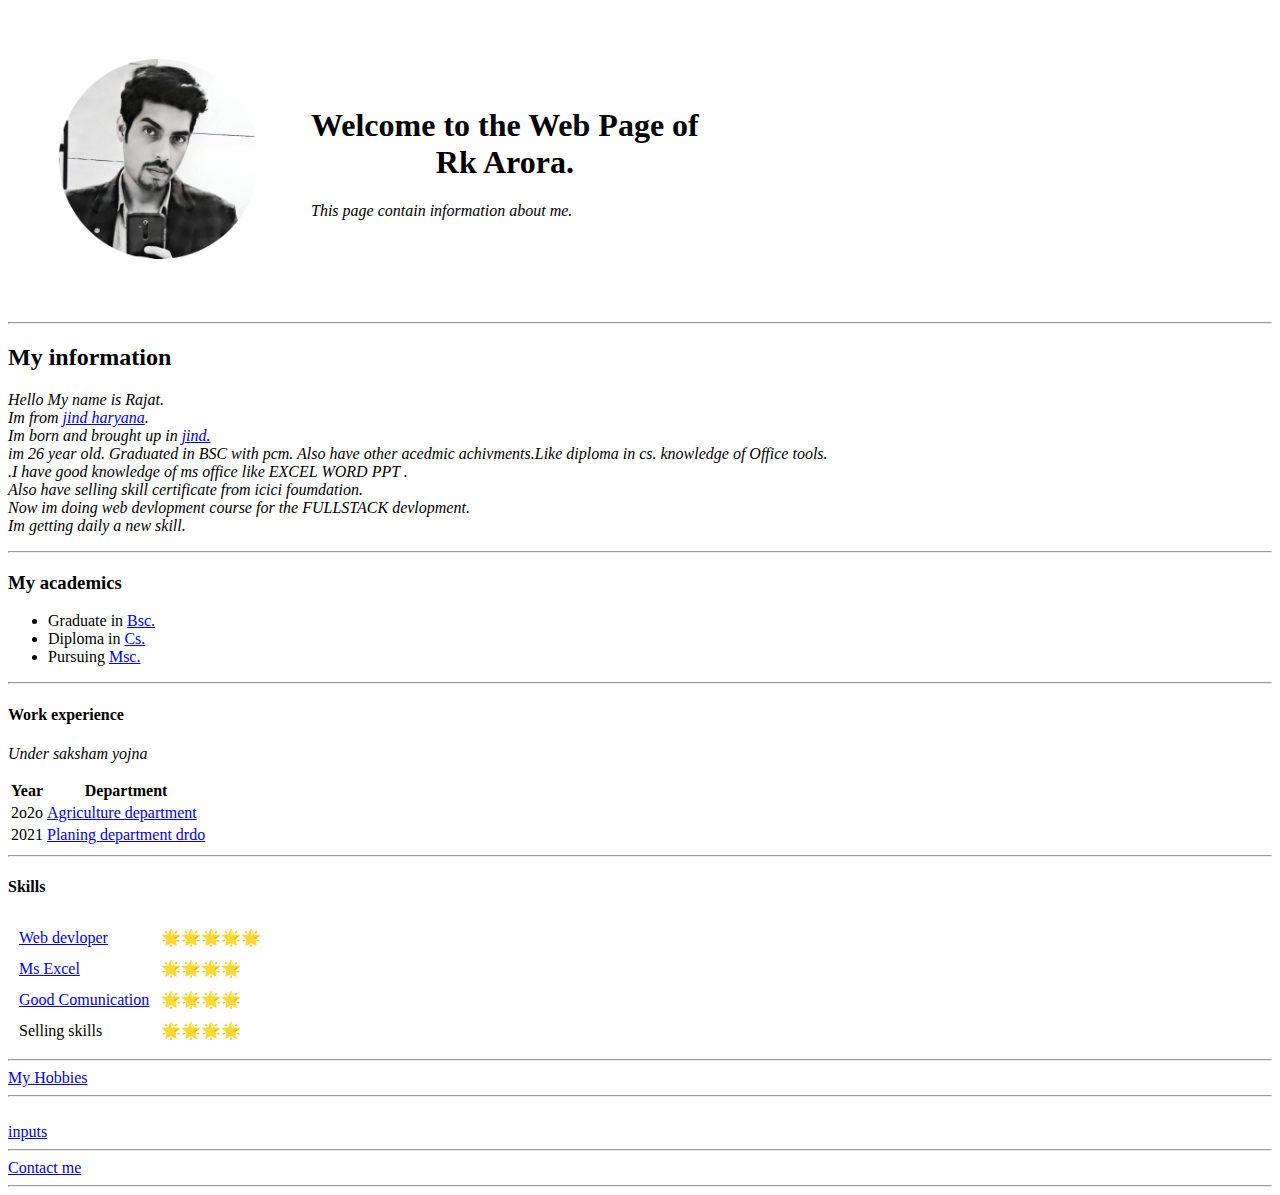
==== index.html @ c860be1c "initial website files" ====
<!DOCTYPE html>
<html lang="en" dir="ltr">

<head>
  <meta charset="utf-8">
  <title>Rajat arora</title>
</head>

<body>
  <table cellspacing="50">
    <tr>
      <td><img src="rk1.png" alt="Rajat arora" width="200" hight="200"></td>
      <td>
        <h1>
          <center> Welcome to the Web Page of <br> Rk Arora. </center>
        </h1>
        <p><em>This page contain information about me.</em></p>
      </td>
    </tr>
  </table>
  <hr>


  <h2>My information</h2>
  <em><p>Hello My name is Rajat.<br>Im from <a href="https://en.wikipedia.org/wiki/Jind">jind haryana</a>.
      <br>
       Im born and brought up in <a href="jind haryana">jind.</a>
         <br>
      im 26 year old. Graduated in BSC with pcm. Also have other acedmic achivments.Like diploma in cs. knowledge of Office tools.<br>
      .I have good knowledge of ms office like EXCEL WORD PPT . <br>
      Also have selling skill certificate from icici foumdation. <br>
      Now im doing web devlopment course for the FULLSTACK devlopment. <br>
      Im getting daily a new skill.</em>
  <hr>


  <h3>My academics</h3>
  <ul>
    <li>Graduate in <a href="https://en.wikipedia.org/wiki/Bachelor_of_Science">Bsc.</a></li>
    <li>Diploma in <a href="https://en.wikipedia.org/wiki/Computer_science#:~:text=Computer%20science%20is%20the%20study%20of%20algorithmic%20processes%2C,of%20implementing%20computational%20systems%20in%20hardware%20and%20software.">Cs.</a></li>
    <li>Pursuing <a href="https://simple.wikipedia.org/wiki/Master_of_Science#:~:text=From%20Simple%20English%20Wikipedia%2C%20the%20free%20encyclopedia%20Master,awarded%20for%20studies%20in%20natural%20sciences%20or%20Engineering.">Msc.</a></li>
  </ul>

  <hr>

  <h4>Work experience</h4>
  <p><em>Under saksham yojna</em></p>
  <table>
    <thead>
      <tr>
        <th>Year</th>
        <th>Department</th>

      </tr>

    </thead>
    <tbody>
      <tr>
        <td>2o2o</td>
        <td><a href="https://en.wikipedia.org/wiki/Department_of_Agriculture_and_Farmers_Welfare">Agriculture department</a></td>
      </tr>
      <tr>
        <td>2021</td>
        <td><a href="https://en.wikipedia.org/wiki/Planning">Planing department drdo</a></td>
      </tr>

    </tbody>
    <tfoot>

    </tfoot>

  </table>
  <hr>


  <h4>Skills</h4>
  <table cellspacing="10">
    <tr>
      <td><a href="https://en.wikipedia.org/wiki/Web_development">Web devloper</a></td>
      <td>🌟🌟🌟🌟🌟</td>
    </tr>
    <tr>
      <td><a href="https://en.wikipedia.org/wiki/Microsoft_Excel">Ms Excel</a></td>
      <td>🌟🌟🌟🌟</td>

    </tr>
    <tr>
      <td><a href="https://en.wikipedia.org/wiki/Communicationbr
        ">Good Comunication</a></td>
      <td>🌟🌟🌟🌟</td>

    </tr>
    <tr>
      <td>Selling skills</td>
      <td>🌟🌟🌟🌟</td>
    </tr>
  </table>

  <hr>
  <a href="hobbies.html">My Hobbies</a>
  <hr>
  <br>
  <a href="input.html">inputs</a>
  <br>
  <hr>
  <a href="contact-me.html">Contact me</a>
  <br>
  <hr>




</body>

</html>
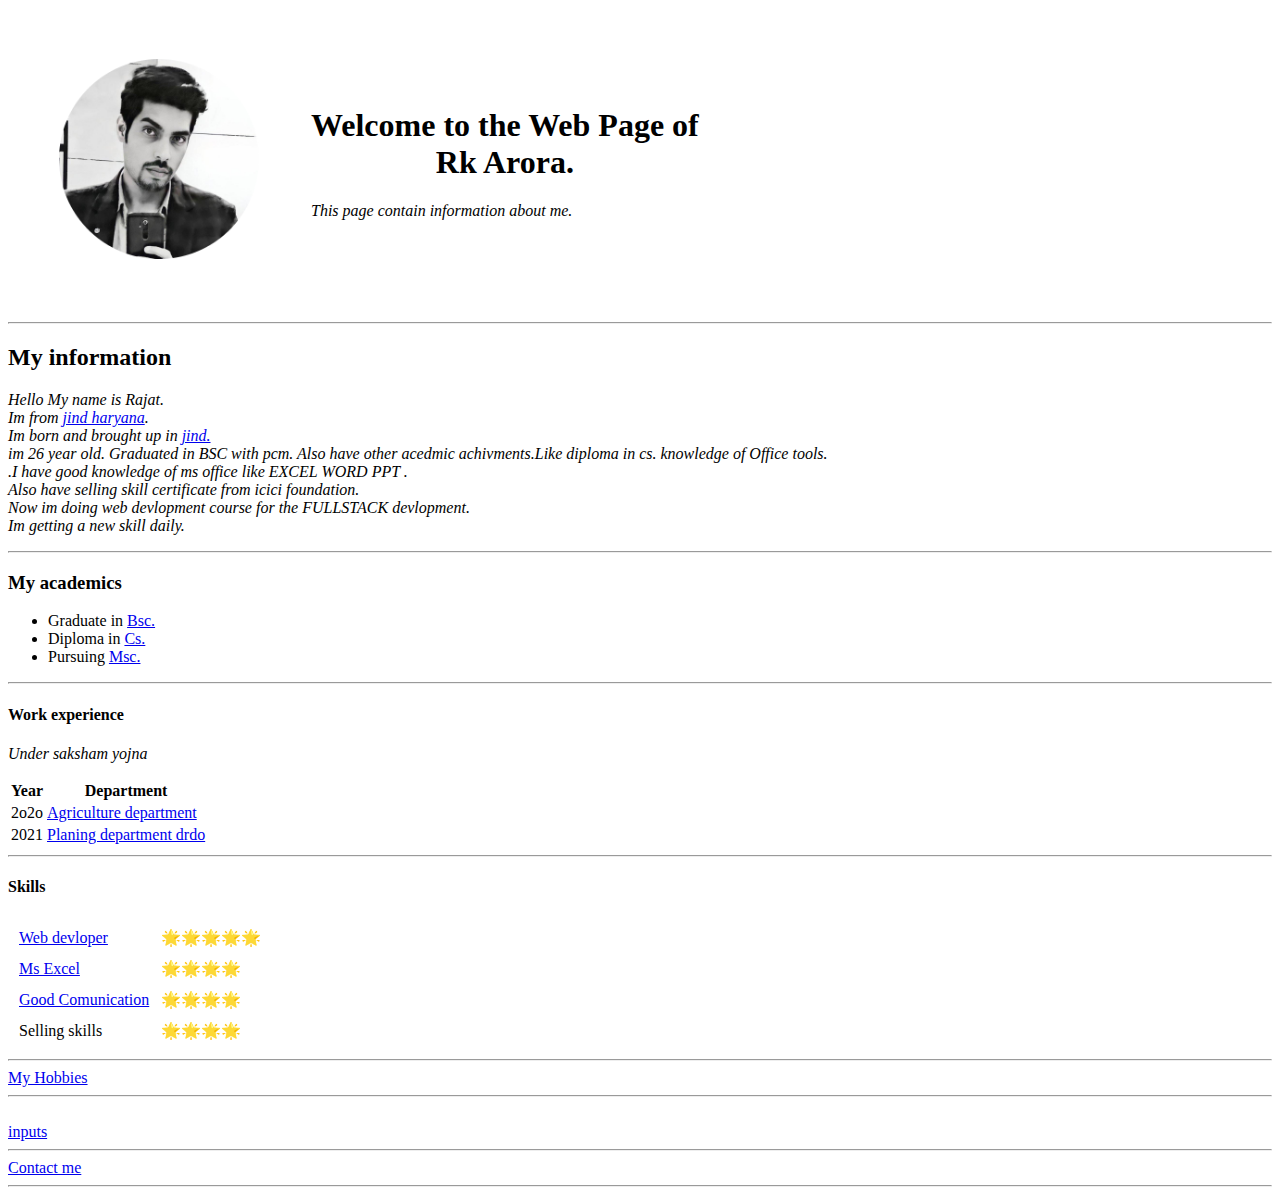
==== commit 64dd4627: "Add files via upload" ====
--- a/index.html
+++ b/index.html
@@ -28,9 +28,9 @@
          <br>
       im 26 year old. Graduated in BSC with pcm. Also have other acedmic achivments.Like diploma in cs. knowledge of Office tools.<br>
       .I have good knowledge of ms office like EXCEL WORD PPT . <br>
-      Also have selling skill certificate from icici foumdation. <br>
+      Also have selling skill certificate from icici foundation. <br>
       Now im doing web devlopment course for the FULLSTACK devlopment. <br>
-      Im getting daily a new skill.</em>
+      Im getting a new skill daily.</em>
   <hr>
 
 
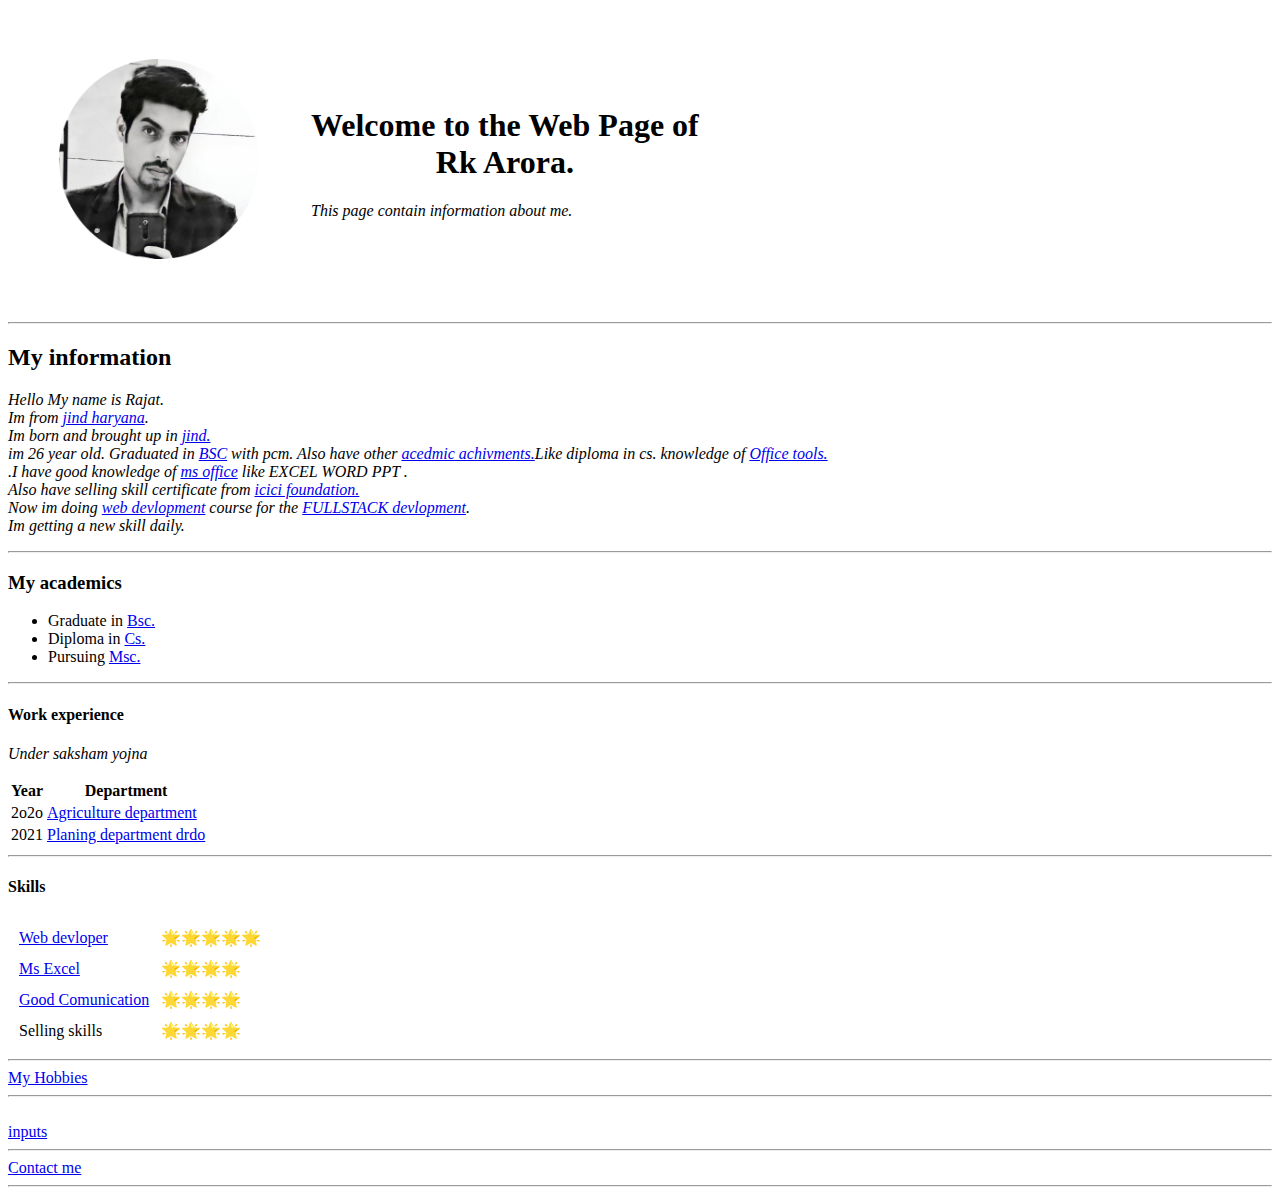
==== commit be4f0834: "Add files via upload" ====
--- a/index.html
+++ b/index.html
@@ -26,10 +26,10 @@
       <br>
        Im born and brought up in <a href="jind haryana">jind.</a>
          <br>
-      im 26 year old. Graduated in BSC with pcm. Also have other acedmic achivments.Like diploma in cs. knowledge of Office tools.<br>
-      .I have good knowledge of ms office like EXCEL WORD PPT . <br>
-      Also have selling skill certificate from icici foundation. <br>
-      Now im doing web devlopment course for the FULLSTACK devlopment. <br>
+      im 26 year old. Graduated in <a href="https://en.wikipedia.org/wiki/Bachelor_of_Science">BSC</a> with pcm. Also have other <a href="https://en.wikipedia.org/wiki/Academic_achievement">acedmic achivments.</a>Like diploma in cs. knowledge of <a href="https://en.wikipedia.org/wiki/Microsoft_Office_shared_tools">Office tools.</a><br>
+      .I have good knowledge of <a href="https://en.wikipedia.org/wiki/Microsoft_Office">ms office</a> like EXCEL WORD PPT . <br>
+      Also have selling skill certificate from <a href="https://www.bing.com/search?q=icici+foundation.+wiki&qs=n&form=QBRE&sp=-1&pq=icici+foundation.+wiki&sc=9-22&sk=&cvid=356307A92DC94D1F87D0C0167455D0AC&ghsh=0&ghacc=0">icici foundation.</a> <br>
+      Now im doing <a href="https://en.wikipedia.org/wiki/Web_developer">web devlopment</a> course for the <a href="https://fi.wikipedia.org/wiki/Full_stack">FULLSTACK devlopment</a>. <br>
       Im getting a new skill daily.</em>
   <hr>
 
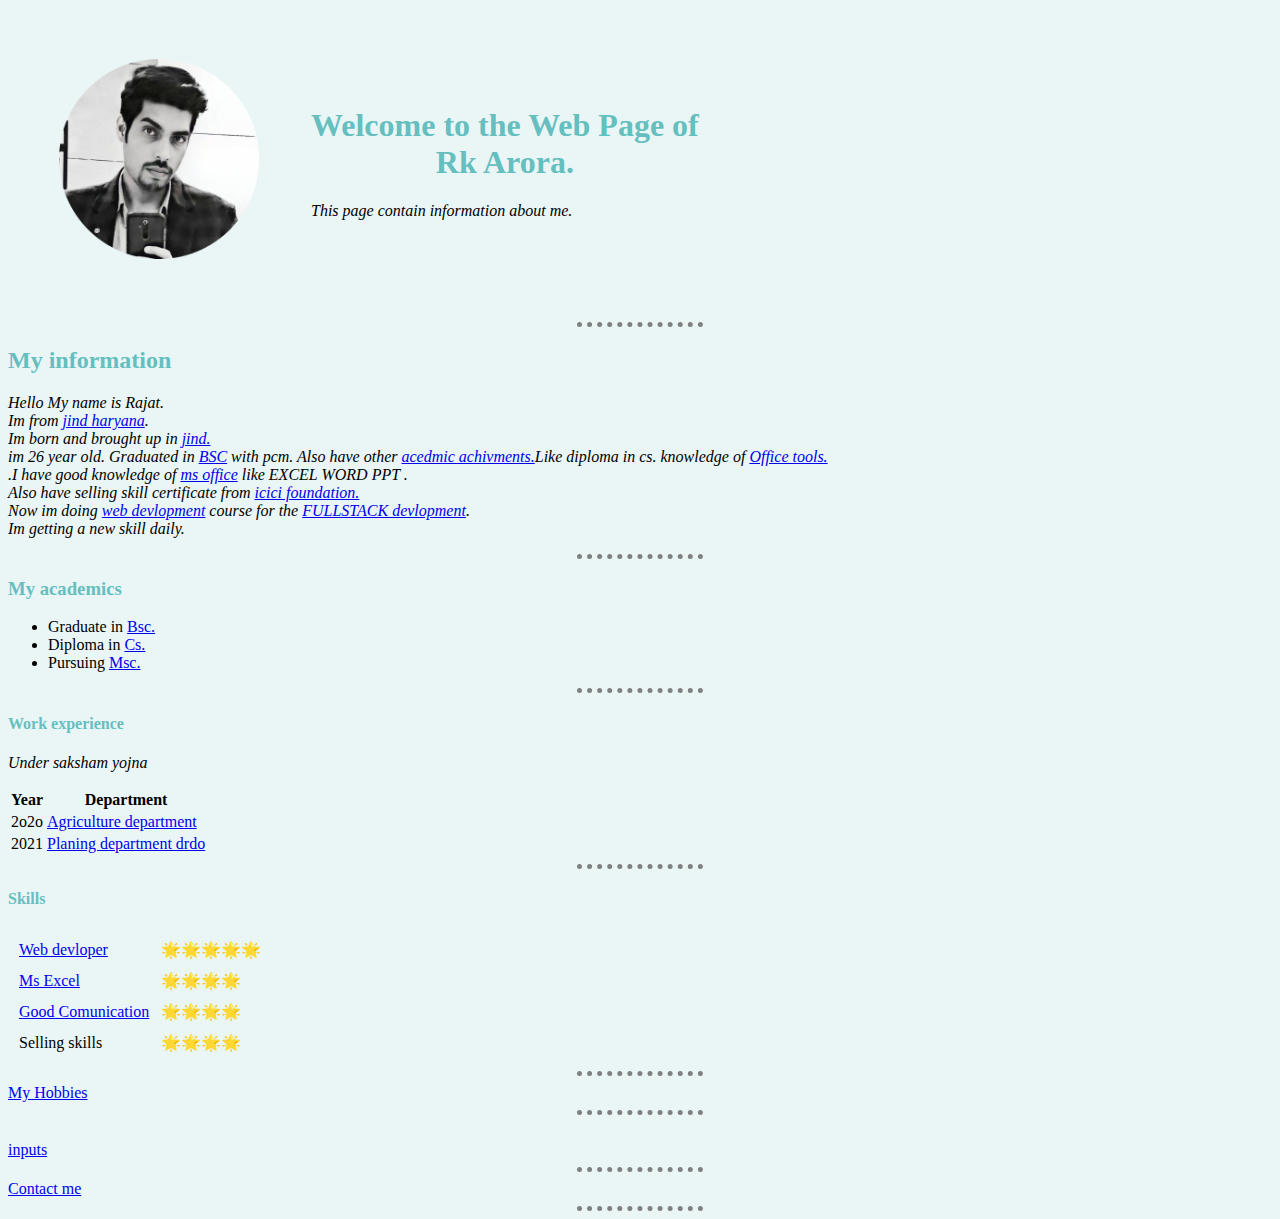
==== commit cc5d6495: "Add files via upload" ====
--- a/index.html
+++ b/index.html
@@ -4,12 +4,13 @@
 <head>
   <meta charset="utf-8">
   <title>Rajat arora</title>
+  <link rel="stylesheet" href="css/styles.css">
 </head>
 
 <body>
   <table cellspacing="50">
     <tr>
-      <td><img src="rk1.png" alt="Rajat arora" width="200" hight="200"></td>
+      <td><img src="Images/rk1.png" alt="Rajat arora" width="200" hight="200"></td>
       <td>
         <h1>
           <center> Welcome to the Web Page of <br> Rk Arora. </center>
@@ -22,15 +23,18 @@
 
 
   <h2>My information</h2>
-  <em><p>Hello My name is Rajat.<br>Im from <a href="https://en.wikipedia.org/wiki/Jind">jind haryana</a>.
+  <em>
+    <p>Hello My name is Rajat.<br>Im from <a href="https://en.wikipedia.org/wiki/Jind">jind haryana</a>.
       <br>
-       Im born and brought up in <a href="jind haryana">jind.</a>
-         <br>
-      im 26 year old. Graduated in <a href="https://en.wikipedia.org/wiki/Bachelor_of_Science">BSC</a> with pcm. Also have other <a href="https://en.wikipedia.org/wiki/Academic_achievement">acedmic achivments.</a>Like diploma in cs. knowledge of <a href="https://en.wikipedia.org/wiki/Microsoft_Office_shared_tools">Office tools.</a><br>
+      Im born and brought up in <a href="jind haryana">jind.</a>
+      <br>
+      im 26 year old. Graduated in <a href="https://en.wikipedia.org/wiki/Bachelor_of_Science">BSC</a> with pcm. Also have other <a href="https://en.wikipedia.org/wiki/Academic_achievement">acedmic achivments.</a>Like diploma in cs. knowledge of <a
+        href="https://en.wikipedia.org/wiki/Microsoft_Office_shared_tools">Office tools.</a><br>
       .I have good knowledge of <a href="https://en.wikipedia.org/wiki/Microsoft_Office">ms office</a> like EXCEL WORD PPT . <br>
       Also have selling skill certificate from <a href="https://www.bing.com/search?q=icici+foundation.+wiki&qs=n&form=QBRE&sp=-1&pq=icici+foundation.+wiki&sc=9-22&sk=&cvid=356307A92DC94D1F87D0C0167455D0AC&ghsh=0&ghacc=0">icici foundation.</a> <br>
       Now im doing <a href="https://en.wikipedia.org/wiki/Web_developer">web devlopment</a> course for the <a href="https://fi.wikipedia.org/wiki/Full_stack">FULLSTACK devlopment</a>. <br>
-      Im getting a new skill daily.</em>
+      Im getting a new skill daily.
+  </em>
   <hr>
 
 
--- a/css/styles.css
+++ b/css/styles.css
@@ -0,0 +1,28 @@
+body {
+  background-color: #EAF6F6;
+}
+h1{
+  color: #66BFBF;
+}
+h2{
+  color:#66BFBF;
+}
+h3{
+  color:#66BFBF;
+
+}
+h4{color:#66BFBF;
+}
+h5{color:#66BFBF;
+}
+h6{color:#66BFBF;}
+hr {
+  /* background-color: white; */
+  border-style: none;
+  border-top-style: dotted;
+  border-color: grey;
+    /* height: 0px; */
+  border-width: 5px;
+  width: 10%;
+
+}
